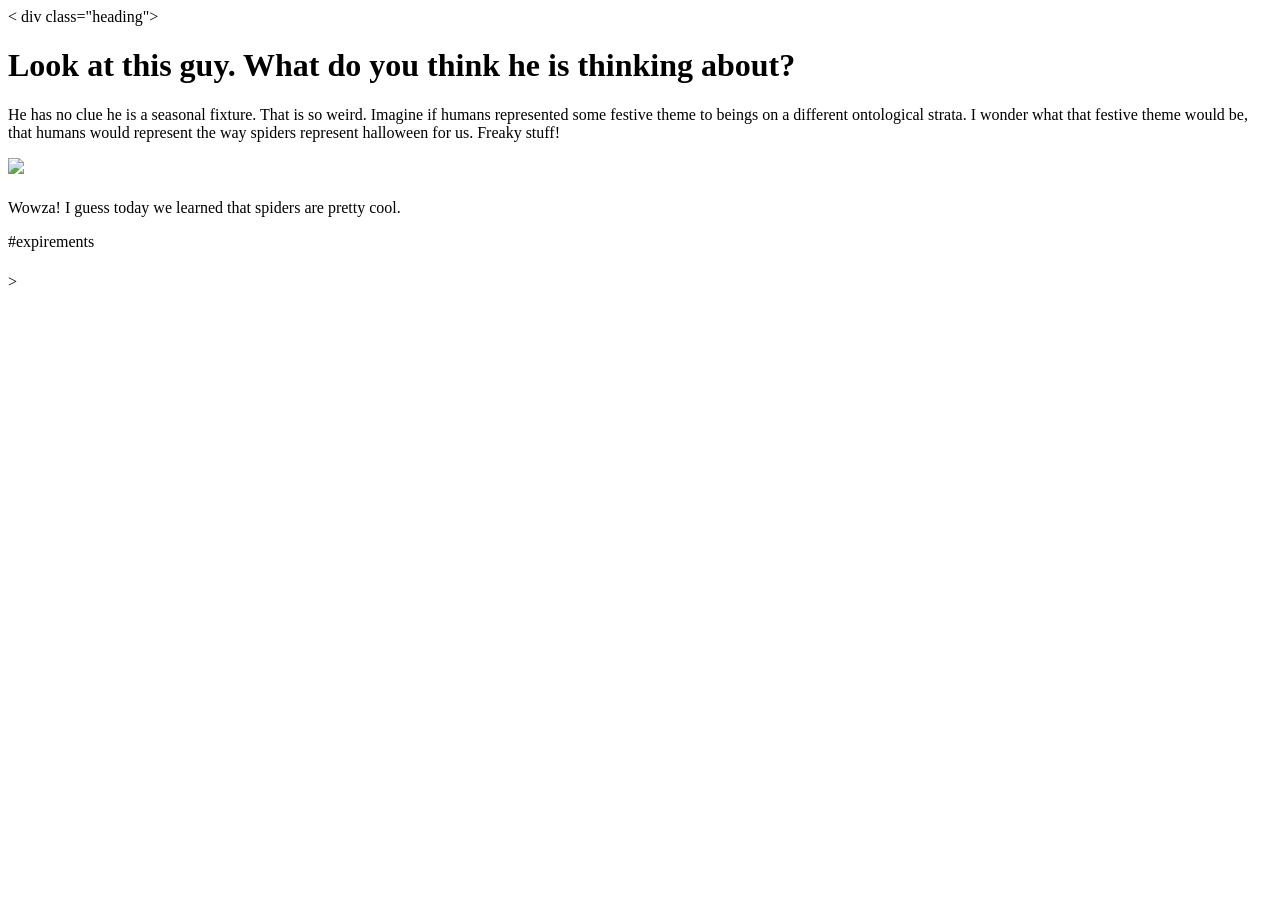
==== index (spider website).html @ 8e1bcee1 "Add files via upload" ====
<!DOCTYPE html>
<html lang="en">
<head>
    <link rel="stylesheet" href="styles.css">
    <!--adding a comment just for the sake of it--> 
    <link rel="stylesheet" href="styles.css">
    <script src="script.js"></script>
    <meta charset="UTF-8">
    <meta name="nadine .c" content="what the heck is going on here??">
    <title>spider time.</title>
</head>
<body>
    < div class="heading"></div>
    <h1>Look at this guy. What do you think he is thinking about?</h1>
    <p>He has no clue he is a seasonal fixture. That is so weird. Imagine if humans represented some festive theme to beings on a different ontological strata. I wonder what that festive theme would be, that humans would represent the way spiders represent halloween for us. Freaky stuff!</p>
    <img src="https://www.news-leader.com/story/sports/outdoors/2017/06/22/spiders-helpful-but-beware-certain-species/409153001/"> <alt="Here is the notorious spider."> </alt>
    <h1><a href="https://www.factretriever.com/spider-facts"></a></h1>
    <p>Wowza! I guess today we learned that spiders are pretty cool.</p>
    
</body>
</html>

#expirements 

<h1 class="visual"></h1>
<h1 class="visual" id="post script"> </h1>>
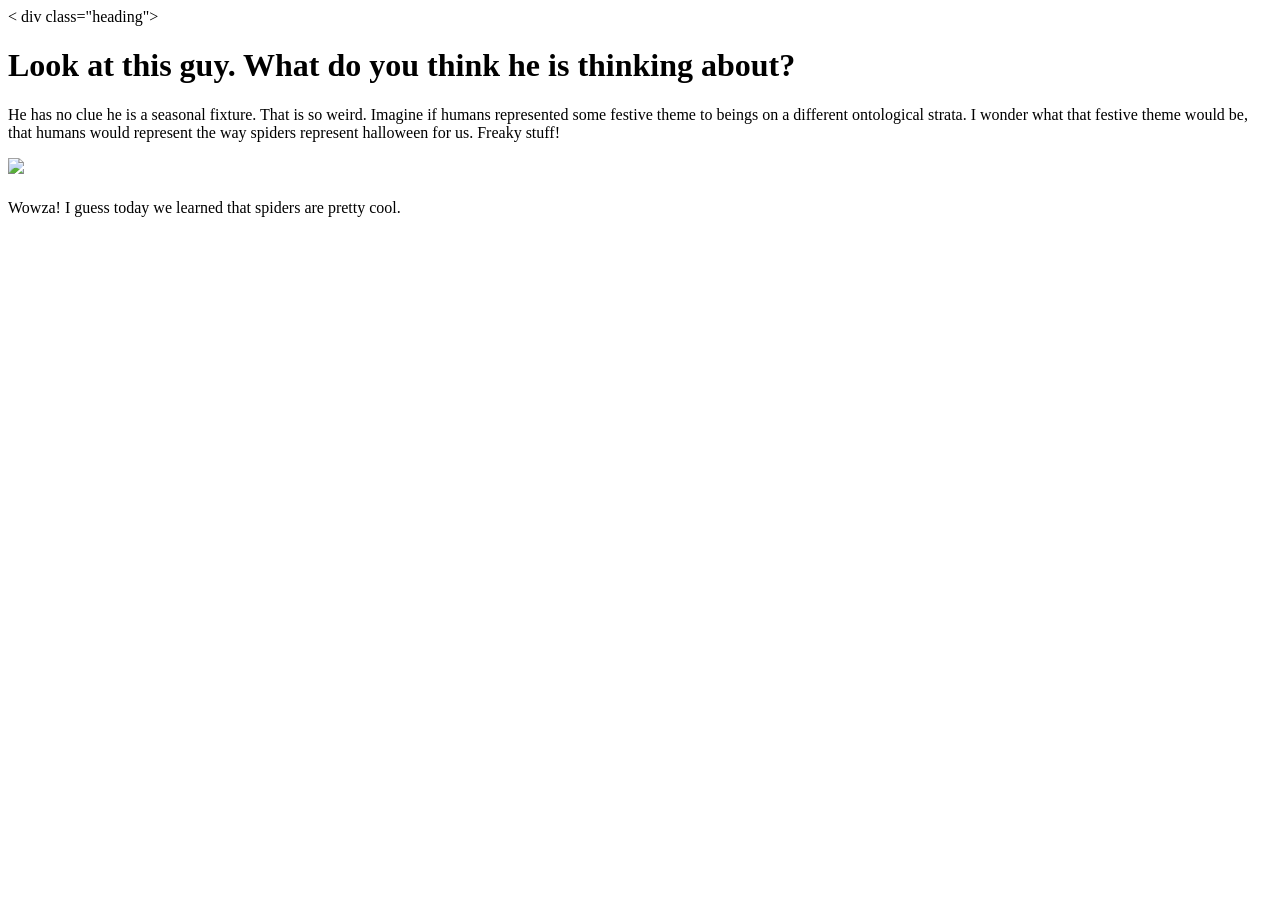
==== commit 1d055ba7: "Remove unnecessary lines from spider website HTML" ====
--- a/index (spider website).html
+++ b/index (spider website).html
@@ -20,8 +20,5 @@
 </body>
 </html>
 
-#expirements 
 
-<h1 class="visual"></h1>
-<h1 class="visual" id="post script"> </h1>>
 
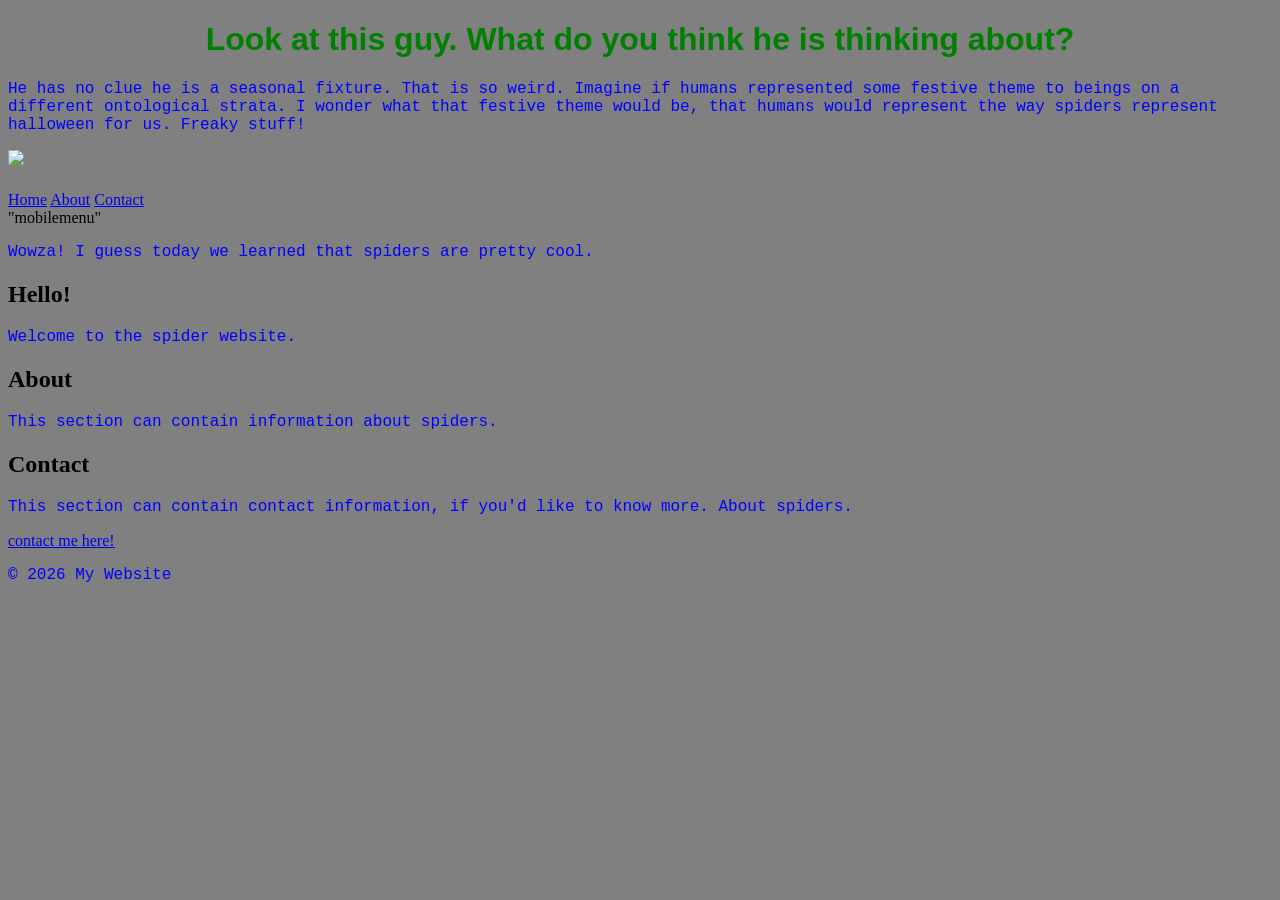
==== commit 9c25bfc6: "Refactor HTML structure for spider website Updated the HTML structure to include a header, navigatio" ====
--- a/index (spider website).html
+++ b/index (spider website).html
@@ -1,24 +1,61 @@
+
 <!DOCTYPE html>
 <html lang="en">
+
 <head>
-    <link rel="stylesheet" href="styles.css">
-    <!--adding a comment just for the sake of it--> 
-    <link rel="stylesheet" href="styles.css">
-    <script src="script.js"></script>
+   
+    <link rel="icon" type="image/x-icon" href="./favicon.ico?v=2">
     <meta charset="UTF-8">
     <meta name="nadine .c" content="what the heck is going on here??">
+
     <title>spider time.</title>
+
+    <link rel="stylesheet" href="style.css">
 </head>
+
 <body>
-    < div class="heading"></div>
-    <h1>Look at this guy. What do you think he is thinking about?</h1>
-    <p>He has no clue he is a seasonal fixture. That is so weird. Imagine if humans represented some festive theme to beings on a different ontological strata. I wonder what that festive theme would be, that humans would represent the way spiders represent halloween for us. Freaky stuff!</p>
-    <img src="https://www.news-leader.com/story/sports/outdoors/2017/06/22/spiders-helpful-but-beware-certain-species/409153001/"> <alt="Here is the notorious spider."> </alt>
+
+    <header>
+        <h1>Look at this guy. What do you think he is thinking about?</h1>
+    </header>
+      <p class="p">He has no clue he is a seasonal fixture. That is so weird. Imagine if humans represented some festive theme to beings on a different ontological strata. I wonder what that festive theme would be, that humans would represent the way spiders represent halloween for us. Freaky stuff!</p>
+ <img src="https://www.news-leader.com/story/sports/outdoors/2017/06/22/spiders-helpful-but-beware-certain-species/409153001/"> <alt="Here is the notorious spider."> </alt>
     <h1><a href="https://www.factretriever.com/spider-facts"></a></h1>
-    <p>Wowza! I guess today we learned that spiders are pretty cool.</p>
-    
-</body>
-</html>
+    <nav id="desktopmenu">
+        <a href="#home">Home</a>
+        <a href="#about">About</a>
+        <a href="#contact">Contact</a>
+    </nav>
+    <nav>"mobilemenu"</nav>
+     <p>Wowza! I guess today we learned that spiders are pretty cool.</p>
 
 
+    <main>
 
+        <section id="Home">
+            <h2>Hello!</h2>
+            <p>Welcome to the spider website.</p>
+        </section>
+
+        <section id="About">
+            <h2>About</h2>
+            <p>This section can contain information about spiders.</p>
+        </section>
+
+        <section id="Contact">
+            <h2>Contact</h2>
+            <p>This section can contain contact information, if you'd like to know more. About spiders.</p>
+            <a class="cta" href="home">contact me here!</a>
+        </section>
+
+    </main>
+
+    <footer>
+        <p>&copy; 2026 My Website</p>
+    </footer>
+
+    <script src="script.js"></script>
+
+</body>
+
+
--- a/style.css
+++ b/style.css
@@ -0,0 +1,25 @@
+body {
+    background-color: grey;
+    
+}
+
+
+h1 {
+    font-family: 'Franklin Gothic Medium', 'Arial Narrow', Arial, sans-serif;
+    color: green;
+    text-align: center;
+}
+.heading {
+    color:black
+}
+
+p {
+    font-family: 'Courier New', Courier, monospace;
+    color:blue;
+}
+
+img {
+    margin-bottom: auto;
+    margin-right: auto;
+
+}
